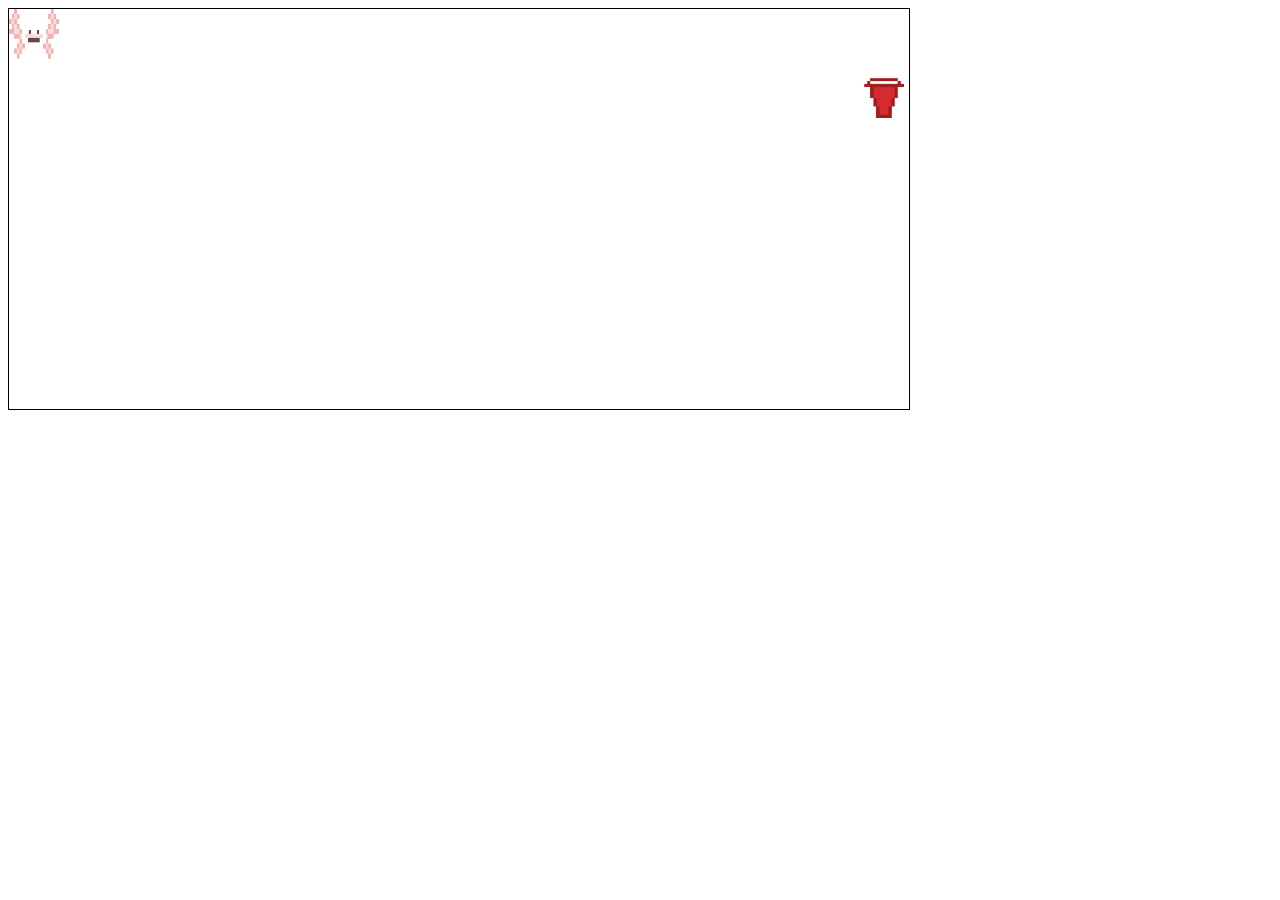
==== index.html @ 920f8e77 "Itzama mouse & random gargabe" ====
<!DOCTYPE html>
<html lang="en">
<head>
  <meta charset="UTF-8">
  <meta name="viewport" content="width=cacanvas, initial-scale=1.0">
  <meta http-equiv="X-UA-Compatible" content="ie=edge">
  <link rel="stylesheet" href="./styles.css">
  <title>Document</title>
</head>
<body>
  <canvas id="canvas" width="900" height="400"></canvas>
  <script src="./scripts.js"></script>
</body>
</html>
---- styles.css ----
canvas{
  border:1px solid #000000;
  cursor: none;
}
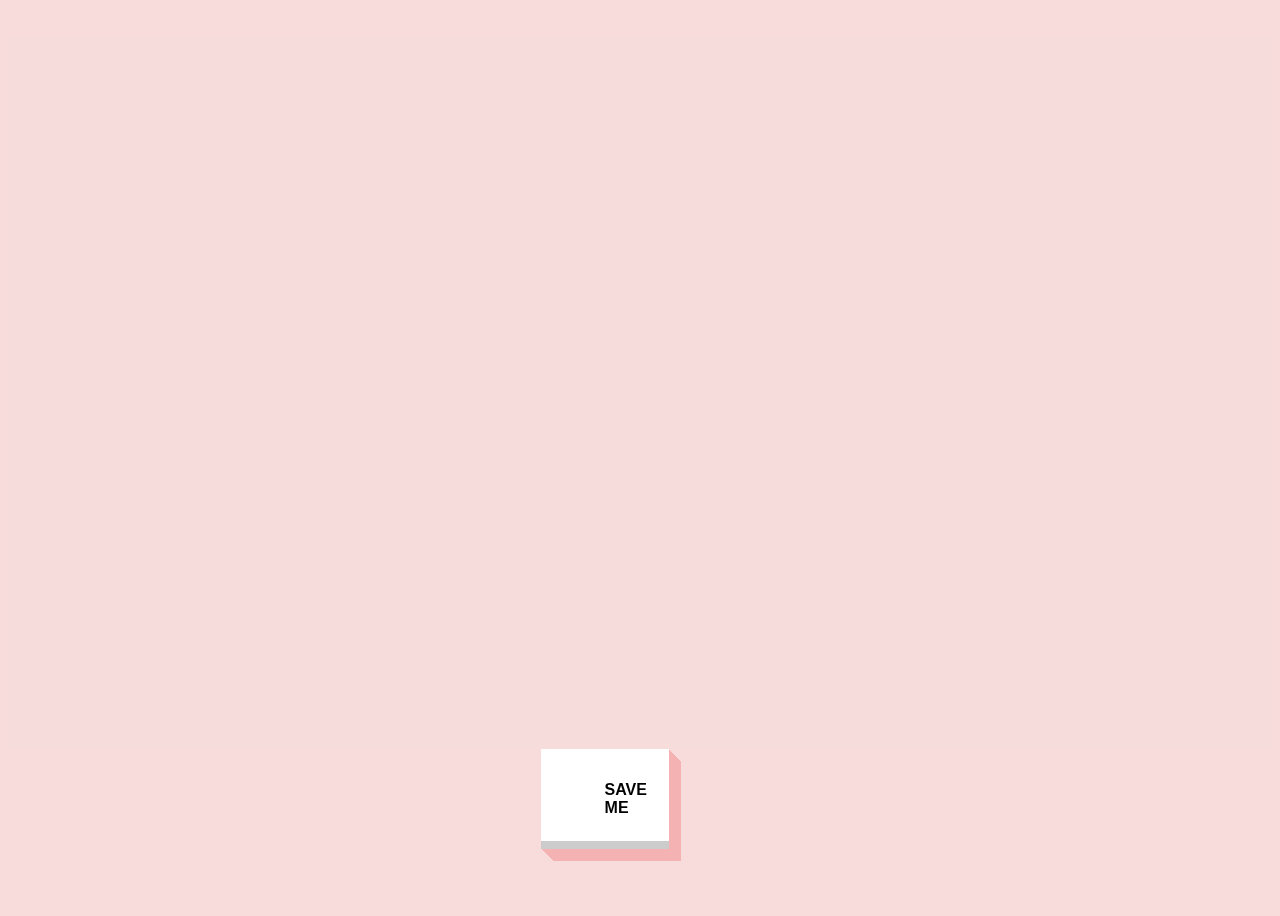
==== commit 26b9078a: "starte" ====
--- a/index.html
+++ b/index.html
@@ -8,7 +8,15 @@
   <title>Document</title>
 </head>
 <body>
-  <canvas id="canvas" width="900" height="400"></canvas>
+  <div class="start">
+    <video src="./Resourses/Save itzama.mp4" preload="auto" autoplay loop></video>
+    
+    <a href="/Canvas.html">
+      <button>  SAVE ME</button>
+    </a>
+  </div>
+
+  
   <script src="./scripts.js"></script>
 </body>
 </html>--- a/styles.css
+++ b/styles.css
@@ -1,4 +1,65 @@
+body{
+  background-color: #F8DCDB;
+}
+
 canvas{
-  border:1px solid #000000;
+  margin-left: 70px;
+  margin-top:30px; 
+  border:5px solid #F4B3B2;
+  border-radius: 5px;
   cursor: none;
-}+  height: 90vh;
+  width: 90%;
+}
+a{
+  margin: 0 auto;
+}
+button{
+  outline:0; 
+  font-size:1em;
+  font-weight:600;
+  background:#fff;
+  border:none;
+  padding:2em 4em;
+  transition:all .3s ease-out; 
+  box-shadow:inset 0 -8px 0 0 rgba(0,0,0,.2),
+    1px 1px 0 0 #F4B3B2,
+    2px 2px 0 0 #F4B3B2,
+    3px 3px 0 0 #F4B3B2,
+    4px 4px 0 0 #F4B3B2,
+    5px 5px 0 0 #F4B3B2,
+    6px 6px 0 0 #F4B3B2,
+    7px 7px 0 0 #F4B3B2,
+    8px 8px 0 0 #F4B3B2,
+    9px 9px 0 0 #F4B3B2,
+    10px 10px 0 0 #F4B3B2,
+    11px 11px 0 0 #F4B3B2,
+    12px 12px 0 0 #F4B3B2;
+}
+button:hover{
+  color:#444;
+}
+button:active{
+  color:#222;
+  box-shadow:inset 0 -4px 0 0 rgba(0,0,0,.2),
+    1px 1px 0 0 #F4B3B2,
+    2px 2px 0 0 #F4B3B2,
+    3px 3px 0 0 #F4B3B2,
+    4px 4px 0 0 #F4B3B2,
+    5px 5px 0 0 #F4B3B2;
+}
+.start{
+  display: flex;
+  justify-content: center;
+  flex-direction: column;
+  height: 100vh;
+  position: relative; 
+}
+.start button{
+  width: 20%;
+  align-self:center;
+  margin-bottom: 30px;
+  
+}
+
+
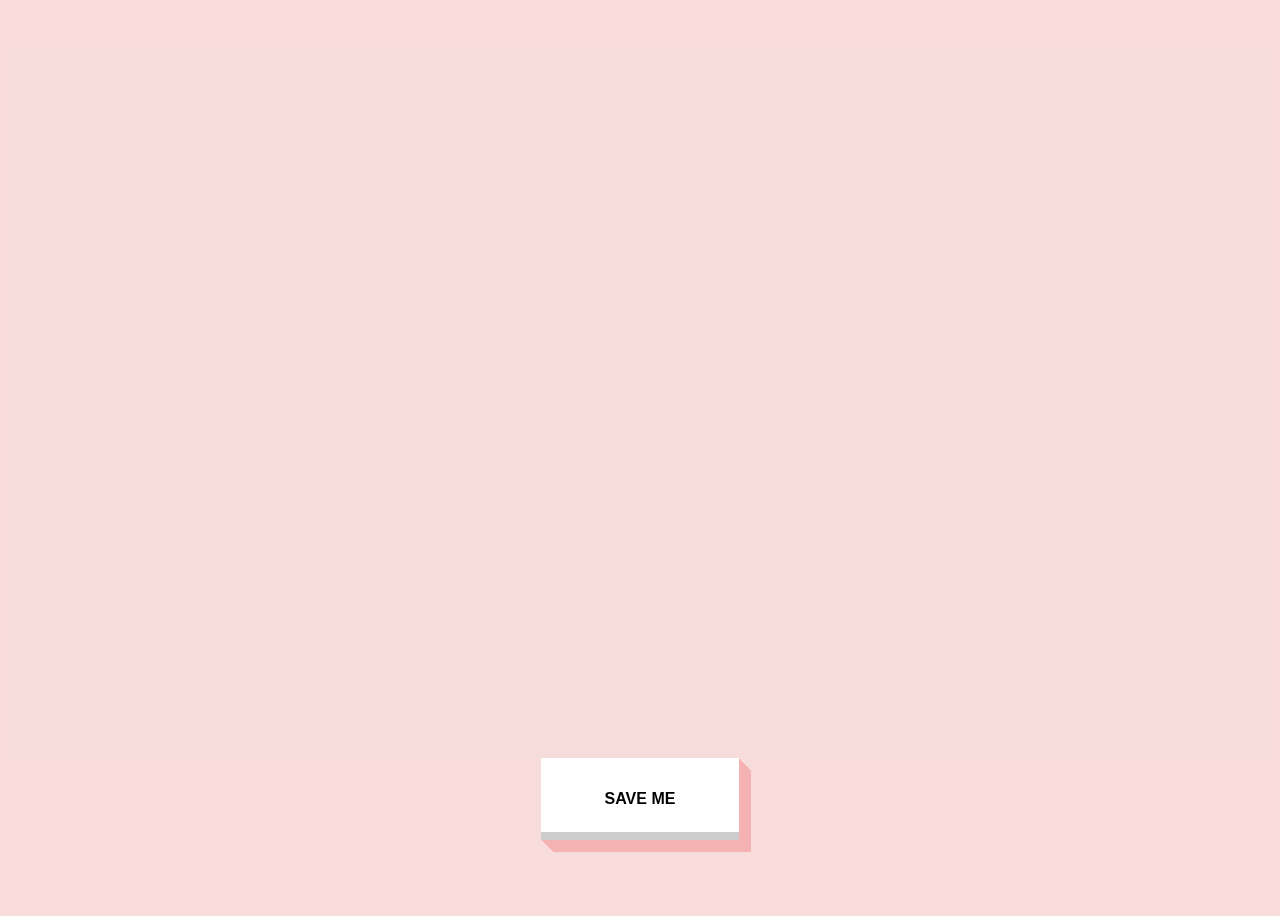
==== commit f337c5fd: "healthy bar/game over/winner" ====
--- a/index.html
+++ b/index.html
@@ -11,7 +11,7 @@
   <div class="start">
     <video src="./Resourses/Save itzama.mp4" preload="auto" autoplay loop></video>
     
-    <a href="/Canvas.html">
+    <a href="./Canvas.html">
       <button>  SAVE ME</button>
     </a>
   </div>
@@ -19,4 +19,8 @@
   
   <script src="./scripts.js"></script>
 </body>
-</html>+</html>
+
+
+
+
--- a/styles.css
+++ b/styles.css
@@ -6,9 +6,9 @@
   margin-left: 70px;
   margin-top:30px; 
   border:5px solid #F4B3B2;
-  border-radius: 5px;
+  border-radius: 13px;
   cursor: none;
-  height: 90vh;
+  height: 97vh;
   width: 90%;
 }
 a{
@@ -56,10 +56,8 @@
   position: relative; 
 }
 .start button{
-  width: 20%;
   align-self:center;
-  margin-bottom: 30px;
-  
+  margin-bottom: 30px;  
 }
 
 
